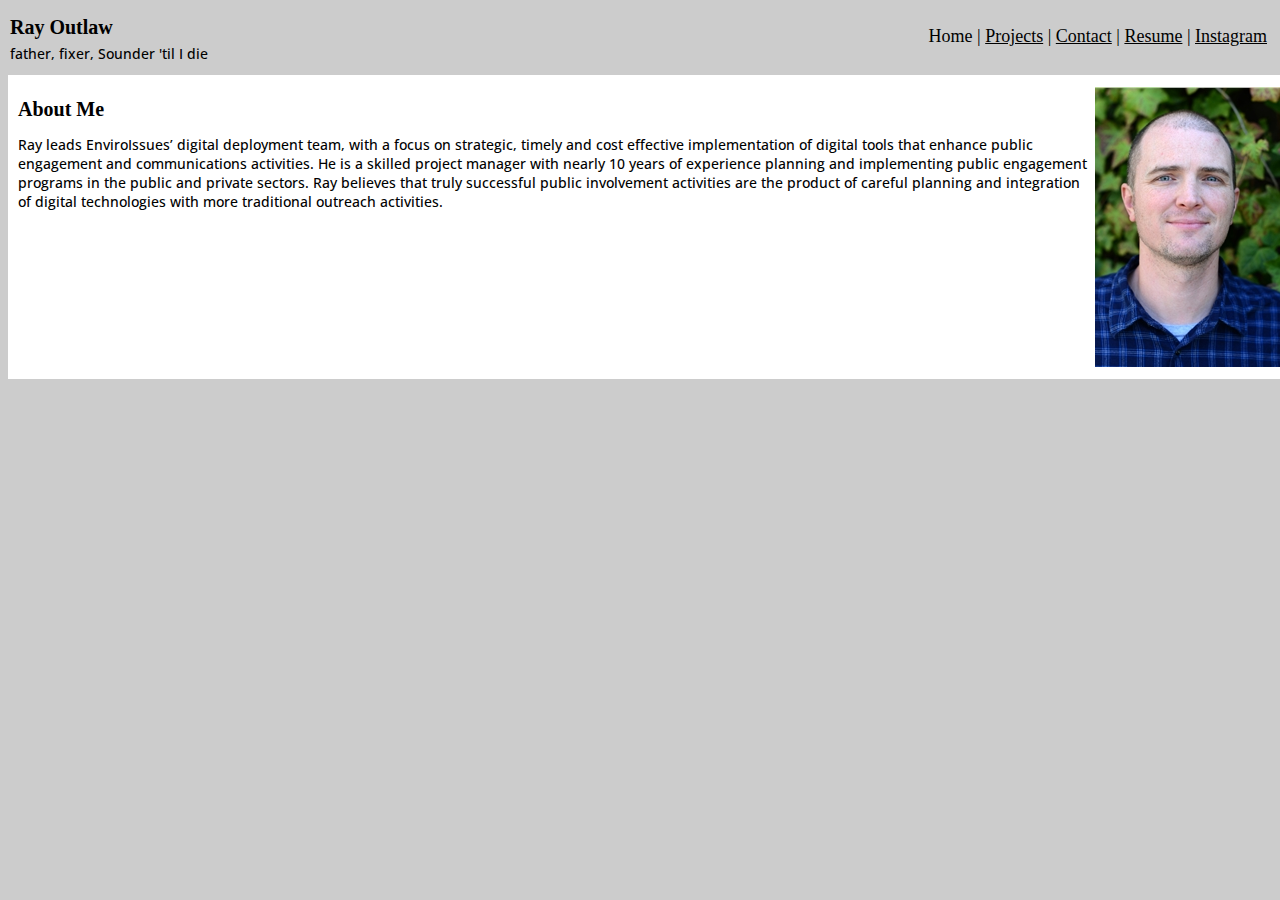
==== index.html @ aca194e6 "Adding new files." ====
<!DOCTYPE html>
<html>

<head>
    <title>Outlaw Site</title>
    <link rel="stylesheet" href="style.css">
    <link href='http://fonts.googleapis.com/css?family=Old+Standard+TT:400,700%7COpen+Sans' rel='stylesheet' type='text/css'>
</head>

<body>
    <div id=header>
        <h1>Ray Outlaw</h1>
        <p>father, fixer, Sounder 'til I die</p>
    </div>
    <nav>
        <p>Home | <a href="Projects.html">Projects</a> | <a href="contact.html">Contact</a> | <a href="resume.html">Resume</a> | <a href="instagram.html">Instagram</a>
        </p>
    </nav>
    <div class=body>
        <img class=imghead src="me.jpg" alt="ray outlaw">
        <h1>About Me</h1>
        <p>Ray leads EnviroIssues’ digital deployment team, with a focus on strategic, timely and cost effective implementation of digital tools that enhance public engagement and communications activities. He is a skilled project manager with nearly 10 years of experience planning and implementing public engagement programs in the public and private sectors. Ray believes that truly successful public involvement activities are the product of careful planning and integration of digital technologies with more traditional outreach activities.
        </p>
    </div>
</body>

</html>
---- style.css ----
a:link {
    color: #000000;
}
a:visited {
    color: #5c5c5c;
}
a:hover {
    color: #FF0000;
}
a:active {
    color: #0000FF;
}
body {
    background: #cccccc;
    font-family: 'Open Sans', sans-serif;
    font-weight: 500;
    font-size: 14px;
}
.body {
    background: white;
    float: left;
    padding:10px;
    margin:0px;
    width: 100%;
}
.projects{
    background:white;
    border:black;
    border-style:solid;
    border-width:2px;
    float:left;
    padding:10px;
    margin:2px;
    width: 100%;
    
}
h1 {
    font-family: 'Old Standard TT', serif;
    font-size: 20px;
    font-weight: bold;
}
h2 {
    font-family: 'Old Standard TT', serif;
    font-size: 18px;
    font-weight: bold;
}
h3 {
    font-family: 'Old Standard TT', serif;
    font-size: 14px;
    font-weight: bold;
}
#header {
    float: left;
    line-height: 90%;
    margin-left: 2px;
    padding: 0px;
    vertical-align: middle;
}
.imghead {
    float: right;
    padding: 2px;
}
.imglt {
    float: left;
    height: 500px;
    overflow:hidden;    
    padding: 2px;
    width:auto;
}
.imgrt {
    float: right;
    height: 500px;
    overflow:hidden;    
    padding: 2px;
    width:auto;
}
nav {
    background: #cccccc;
    font-family: 'Old Standard TT', serif;
    font-weight: 300;
    font-size: 18px;
    float: right;
    margin-top: 0px;
    padding-right: 5px;
    vertical-align: middle;
}
#socialcontainer ul li {
    display: inline;
    float: left;
    list-style: none;
    text-decoration: none;
}
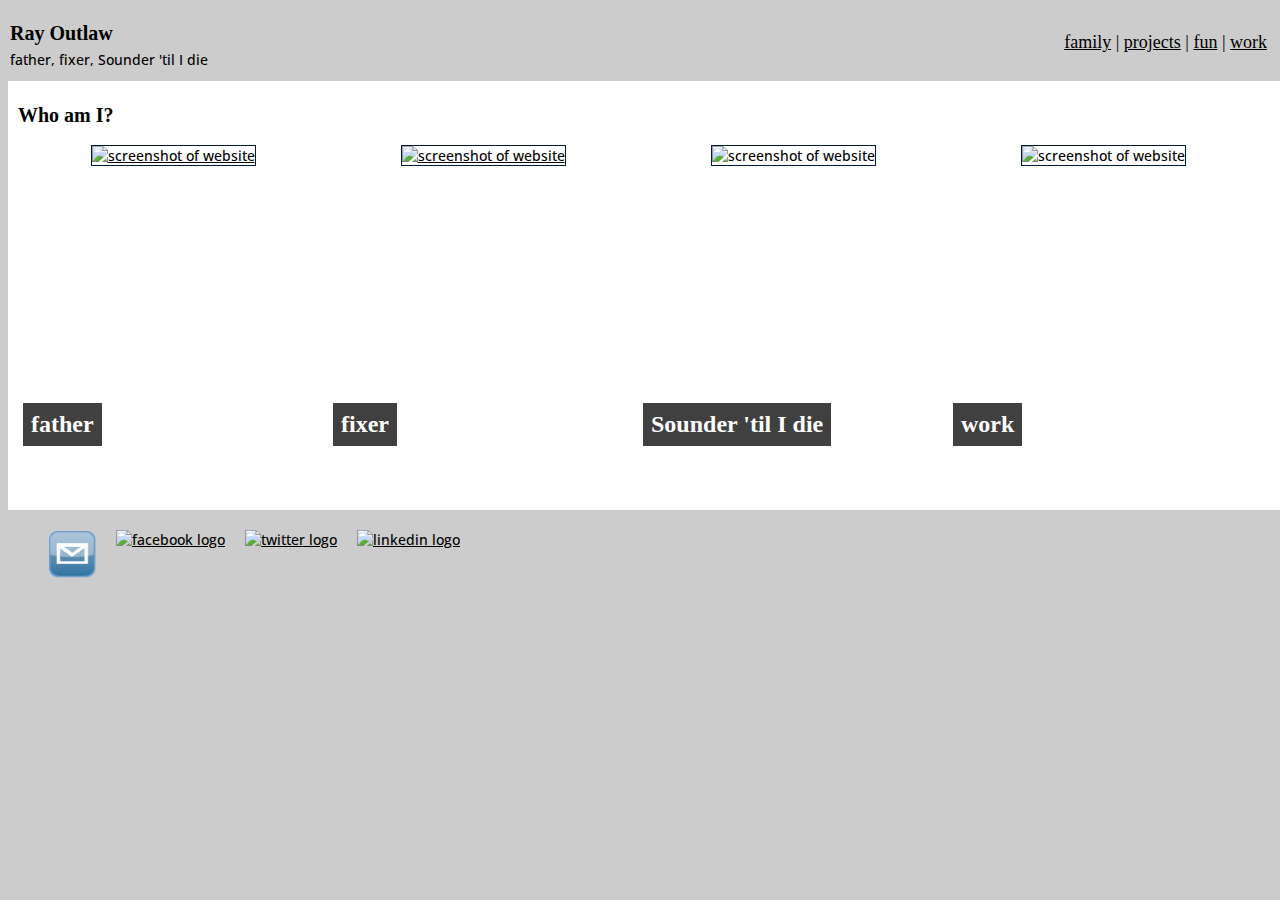
==== commit c05cd2cf: "lots of page edits." ====
--- a/index.html
+++ b/index.html
@@ -8,20 +8,62 @@
 </head>
 
 <body>
-    <div id=header>
-        <h1>Ray Outlaw</h1>
-        <p>father, fixer, Sounder 'til I die</p>
-    </div>
+    <header>
+        <a href="index.html">
+            <h1>Ray Outlaw</h1>
+            <p>father, fixer, Sounder 'til I die</p>
+        </a>
+    </header>
     <nav>
-        <p>Home | <a href="Projects.html">Projects</a> | <a href="contact.html">Contact</a> | <a href="resume.html">Resume</a> | <a href="instagram.html">Instagram</a>
+        <p><a href="family.html">family</a> | <a href="Projects.html">projects</a> | <a href="fun.html">fun</a> | <a href="work.html">work</a>
         </p>
     </nav>
-    <div class=body>
-        <img class=imghead src="me.jpg" alt="ray outlaw">
-        <h1>About Me</h1>
-        <p>Ray leads EnviroIssues’ digital deployment team, with a focus on strategic, timely and cost effective implementation of digital tools that enhance public engagement and communications activities. He is a skilled project manager with nearly 10 years of experience planning and implementing public engagement programs in the public and private sectors. Ray believes that truly successful public involvement activities are the product of careful planning and integration of digital technologies with more traditional outreach activities.
-        </p>
-    </div>
+    <section>
+        <h1>Who am I?</h1>
+        <article>
+            <a href=family.html><img class=imgrt src="http://placehold.it/300x300" alt="screenshot of website">
+                <h2>father</h2>
+            </a>
+        </article>
+        <article>
+            <a href=projects.html><img class=imgrt src="http://placehold.it/300x300" alt="screenshot of website">
+            <h2>fixer</h2>
+            </a>
+        </article>
+        <article>
+            <img class=imgrt src="http://placehold.it/300x300" alt="screenshot of website">
+            <h2>Sounder 'til I die</h2>
+        </article>
+        <article>
+            <img class=imgrt src="http://placehold.it/300x300" alt="screenshot of website">
+            <h2>work</h2>
+        </article>
+    </section>
+    <footer>
+        <div id=socialcontainer>
+            <ul>
+                <li>
+                    <a href="mailto:routlaw@enviroissues.com">
+                        <img src="mail.png" alt="email icon"></a>
+                </li>
+                <li>
+                    <a target="blank" href="http://www.facebook.com/ray.outlaw">
+                        <IMG src="http://www.topproducerwebsite.com/images/site_defaults/generic/facebook.png" alt="facebook logo">
+                    </a>
+                    <li>
+                        <a target="blank" href="http://twitter.com/raynman006">
+                            <IMG src="http://www.topproducerwebsite.com/images/site_defaults/generic/twitter.png" alt="twitter logo">
+                        </a>
+                    </li>
+                    <li>
+                        <a target="blank" href="https://www.linkedin.com/profile/view?id=27372564">
+                            <IMG src="http://www.topproducerwebsite.com/images/site_defaults/generic/linkedin.png" alt="linkedin logo">
+                        </a>
+                    </li>
+            </ul>
+        </div>
+
+    </footer>
 </body>
 
 </html>
--- a/style.css
+++ b/style.css
@@ -1,38 +1,57 @@
+a:active {
+    color: #0000FF;
+}
+a:hover {
+    color: black;
+}
 a:link {
     color: #000000;
 }
 a:visited {
     color: #5c5c5c;
 }
-a:hover {
-    color: #FF0000;
+article {
+    background: white;
+    float: left;
+    margin: 0;
+    min-height: 350px;
+    overflow: hidden;
+    padding: 5px;
+    position: relative;
+    text-align: center;
+    width: 300px;
 }
-a:active {
-    color: #0000FF;
+article h2 {
+    background: rgba(0, 0, 0, 0.75);
+    bottom: 54px;
+    color: white;
+    font-size: 24px;
+    margin: 0;
+    padding: 8px 8px;
+    position: absolute;
+    text-align: left;
+}
+article img {
+    border: 1px solid #021a40;
+    height: 300px;
+    overflow: hidden;
+    width: 300px;
+}
+article p {
+    bottom: 13px;
+    color: black;
+    font-size: 11px;
+    font-style: italic;
+    margin: 0;
+    position: absolute;
+    padding: 8px 8px;
+    text-align: left;
 }
 body {
     background: #cccccc;
     font-family: 'Open Sans', sans-serif;
+    font-size: 14px;
     font-weight: 500;
-    font-size: 14px;
-}
-.body {
-    background: white;
-    float: left;
-    padding:10px;
-    margin:0px;
-    width: 100%;
-}
-.projects{
-    background:white;
-    border:black;
-    border-style:solid;
-    border-width:2px;
-    float:left;
-    padding:10px;
-    margin:2px;
-    width: 100%;
-    
 }
 h1 {
     font-family: 'Old Standard TT', serif;
@@ -49,30 +68,19 @@
     font-size: 14px;
     font-weight: bold;
 }
-#header {
+header {
     float: left;
     line-height: 90%;
     margin-left: 2px;
     padding: 0px;
     vertical-align: middle;
 }
+header a {
+    text-decoration: none;
+}
 .imghead {
     float: right;
     padding: 2px;
-}
-.imglt {
-    float: left;
-    height: 500px;
-    overflow:hidden;    
-    padding: 2px;
-    width:auto;
-}
-.imgrt {
-    float: right;
-    height: 500px;
-    overflow:hidden;    
-    padding: 2px;
-    width:auto;
 }
 nav {
     background: #cccccc;
@@ -84,9 +92,46 @@
     padding-right: 5px;
     vertical-align: middle;
 }
+section {
+    background: white;
+    float: left;
+    margin: 0px;
+    padding: 10px;
+    position: relative;
+    width: 100%;
+}
 #socialcontainer ul li {
     display: inline;
     float: left;
     list-style: none;
     text-decoration: none;
+    padding-right: 20px;
+    padding-top: 20px;
 }
+
+/*
+.projects{
+    background:white;
+    border-top:medium dashed gray;
+    border-width:1px;
+    float:left;
+    min-width:250px;
+    position:relative;
+    width:100%;
+}
+*/
+/*
+@media (max-width: 1500px) {
+  .imgrt {
+    width: 100%;
+  }
+}
+*/
+/*
+article h3{
+    position:absolute;
+    margin:0;
+    top:3.5em;
+    font-size: 14px;
+}
+*/